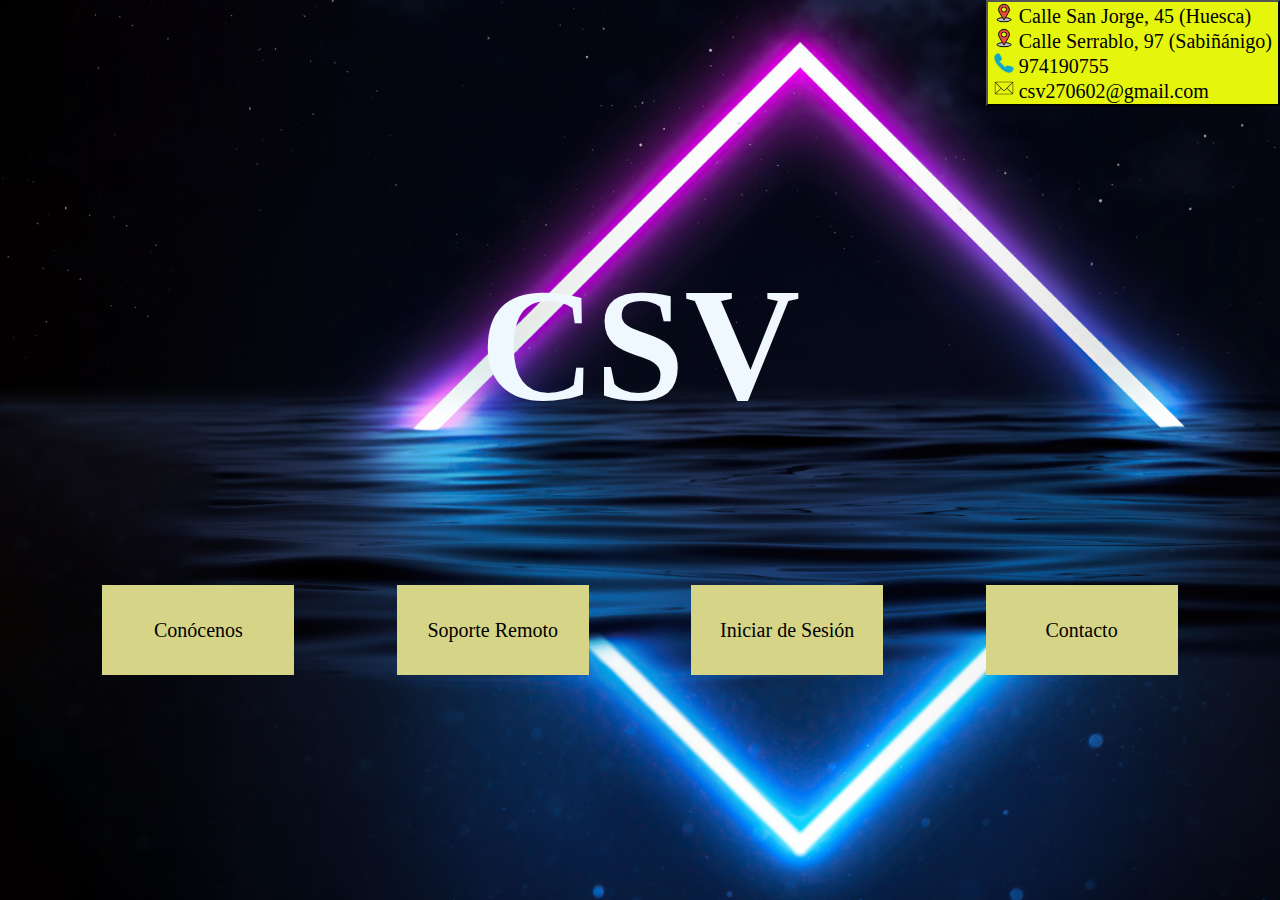
==== Index.html @ ea2d77e3 "readmeaaaaaa" ====
<!DOCTYPE html>
<html lang="en">

<head>
    <meta charset="UTF-8">
    <meta http-equiv="X-UA-Compatible" content="IE=edge">
    <meta name="viewport" content="width=device-width, initial-scale=1.0">
    <title>Página Principal</title>
    <link rel="icon" type="image/jpg" href="Logo.jpg">
    <!-- Comentarios -->
    <link rel="stylesheet" href="style.css">
</head>

<body>
    <button style="background-color:rgb(229, 245, 11);"><a
            href="https://www.google.com/maps/place/C.+San+Jorge,+45,+22003+Huesca/@42.1364106,-0.4162639,17z/data=!3m1!4b1!4m5!3m4!1s0xd5845b5f495157b:0x20cec02ce5333dca!8m2!3d42.1364106!4d-0.4162639"><img
                src="535188.png" width="20" height="20"></a><a
            href="https://www.google.com/maps/place/C.+San+Jorge,+45,+22003+Huesca/@42.1364106,-0.4162639,17z/data=!3m1!4b1!4m5!3m4!1s0xd5845b5f495157b:0x20cec02ce5333dca!8m2!3d42.1364106!4d-0.4162639"
            style="text-decoration:none;color:black;"> Calle San Jorge, 45 (Huesca)
        </a><br><a
            href="https://www.google.com/maps/place/C.+de+Serrablo,+97,+22600+Sabi%C3%B1%C3%A1nigo,+Huesca/@42.5186085,-0.365605,17z/data=!3m1!4b1!4m5!3m4!1s0xd5820da56020da3:0xbb4275182f54f279!8m2!3d42.5186046!4d-0.3634163"><img
                src="535188.png" width="20" height="20"></a><a
            href="https://www.google.com/maps/place/C.+de+Serrablo,+97,+22600+Sabi%C3%B1%C3%A1nigo,+Huesca/@42.5186085,-0.365605,17z/data=!3m1!4b1!4m5!3m4!1s0xd5820da56020da3:0xbb4275182f54f279!8m2!3d42.5186046!4d-0.3634163"
            style="text-decoration:none;color:black;"> Calle
            Serrablo, 97 (Sabiñánigo) </a><br><a href="tel:+34974190755"><img src="Icono-telefono-odotokids.png"
                width="20" height="20"></a><a href="tel:+34974190755" style="text-decoration:none;color:black;">
            974190755 </a><br><a href="mailto:csv270602@gmail.com"><img src="4804075.png" width="20" height="20"></a><a
            href="mailto:csv270602@gmail.com" style="text-decoration:none;color:black;"> csv270602@gmail.com</a>
    </button>
    <div id=" body">
        <div id="csv">
            <h1><br>CSV</h1>
        </div>
        <div id="espacio">
            <div id="barra">
                <div><a href="Conocenos.html" style="text-decoration:none;color:black">Conócenos</a></div>
                <div class="dropdown"><a href="Soporte_Remoto.html" style="text-decoration:none;color:black">Soporte
                        Remoto</a>
                    <ul class="dropdown-content" style="list-style:none">
                        <li><a href="https://get.teamviewer.com/6z6u49m"
                                style="text-decoration:none;color:black">Descargar TeamViewer</a> </li>
                        <li><a href="https://anydesk.com/es/downloads/thank-you?dv=win_exe"
                                style="text-decoration:none;color:black">Descargar AnyDesk</a></li>
                    </ul>
                </div>
                <div><a href="InicioDeSesion.html" style="text-decoration:none;color:black">Iniciar de Sesión</a>
                </div>
                <div><a href="Contacto.html" style="text-decoration:none;color:black">Contacto</a></div>
            </div>
        </div>
</body>

</html>
---- style.css ----
* {
  margin: 0;
  box-sizing: border-box;
  font-size: 20px;
  font-family:fantasy
}

body {
  background-image: url('military-3d-printers-wallpaper-preview.jpg');
  background-repeat: no-repeat;
  background-attachment: fixed;
  background-size: cover;
}

h1 {
  color: aliceblue;
  font-size: 8em;
  text-align: center;
  line-height: 50%;
}

#body {
  height: 100vh;
}

#csv {
  height: 70%;
  position: absolute;
  top: 60%;
  left: 50%;
  transform: translate(-50%, -50%);
}

#barra {
  display: flex;
  flex-wrap: wrap;
  width: 100vw;
  justify-content: space-evenly;
  height: 30%;
  /* display:flex;
  flex-flow:row;  
  justify-content:space-around; */


}

#espacio {
  position: absolute;
  top: 70%;
  left: 50%;
  transform: translate(-50%, -50%);
}

#barra>div {
  text-align: center;
  background-color: rgb(214, 213, 135);
  font-size: 70px;
  /* margin: 200px;
    padding: 200px; */
  width: 15vw;
  height: 10vh;
  font-size: 20px;
  line-height: 10vh;
  transition: all 1s ease;
}

#barra>div:hover {
  background-color: rgb(190, 97, 97);
}

.dropdown {
  position: relative;
  display: inline-block;
}

.dropdown-content {
  display: none;
  position: absolute;
  background-color: rgb(190, 97, 97);
  min-width: 160px;
  box-shadow: 0px 8px 16px 0px rgba(0, 0, 0, 0.2);
  padding: 12px 16px;
  z-index: 1;
  text-align: center;
}

.dropdown:hover .dropdown-content {
  display: block !important;
}

button {
  float: right;
  text-align: left;
}
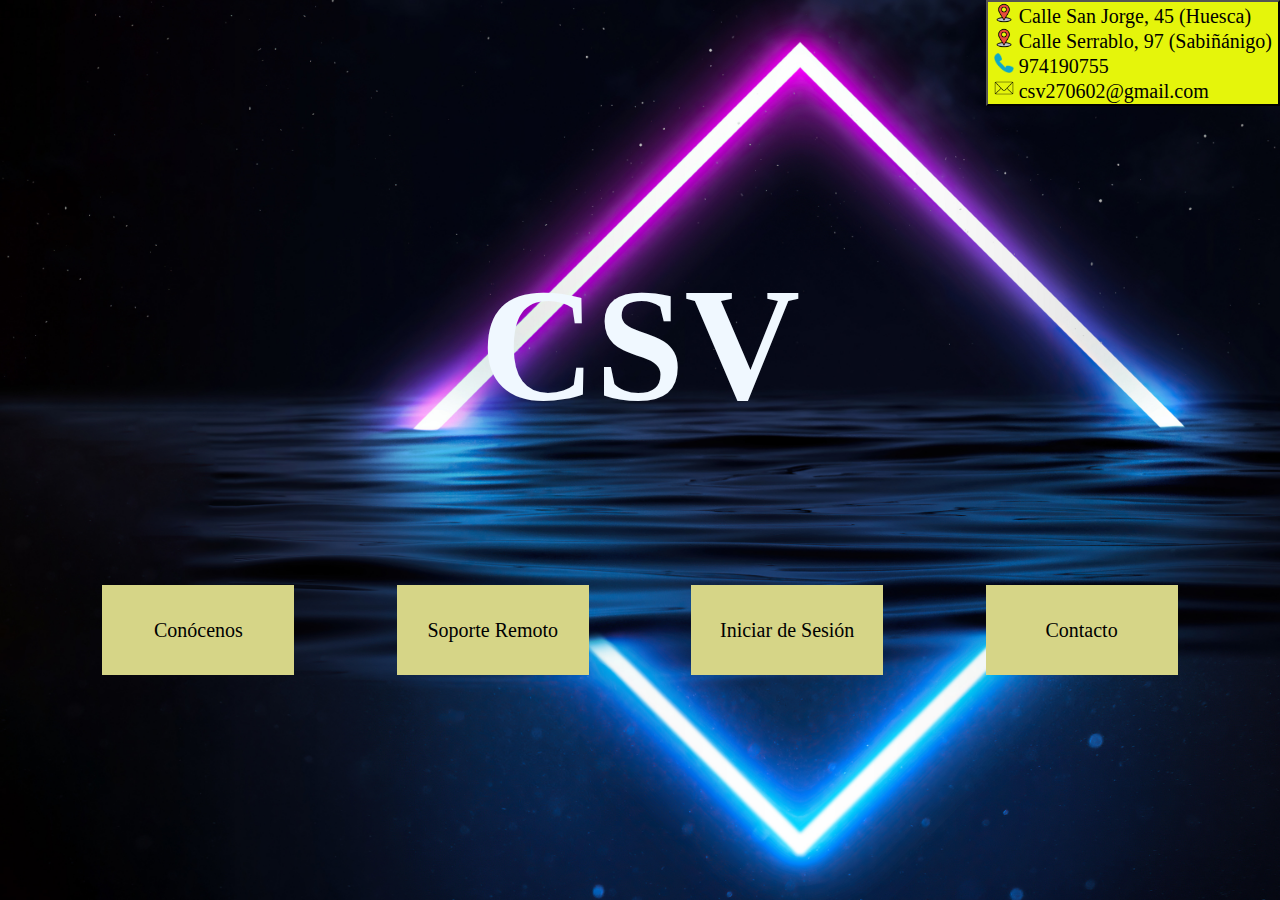
==== commit f396c0c5: "nuevoa" ====
--- a/Index.html
+++ b/Index.html
@@ -12,6 +12,7 @@
 </head>
 
 <body>
+    Hola
     <button style="background-color:rgb(229, 245, 11);"><a
             href="https://www.google.com/maps/place/C.+San+Jorge,+45,+22003+Huesca/@42.1364106,-0.4162639,17z/data=!3m1!4b1!4m5!3m4!1s0xd5845b5f495157b:0x20cec02ce5333dca!8m2!3d42.1364106!4d-0.4162639"><img
                 src="535188.png" width="20" height="20"></a><a
